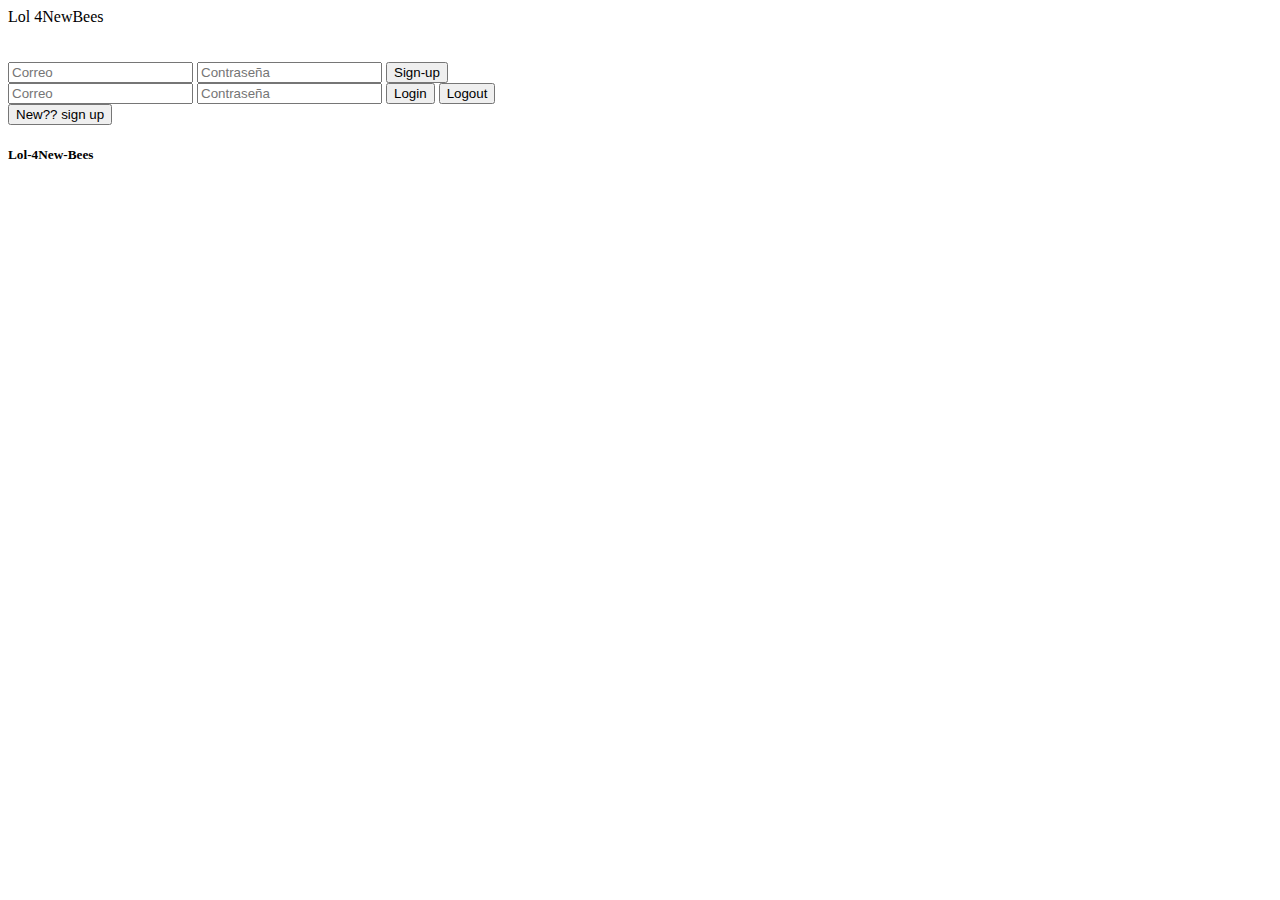
==== index.html @ 5611f78a "fds" ====
<!DOCTYPE html>
<html lang="es" dir="ltr">
<head>
  <meta charset="utf-8">
  <meta name="viewport" content="initial-scale=1.0">
  <link rel="stylesheet" href="https://use.fontawesome.com/releases/v5.1.0/css/all.css" integrity="sha384-lKuwvrZot6UHsBSfcMvOkWwlCMgc0TaWr+30HWe3a4ltaBwTZhyTEggF5tJv8tbt" crossorigin="anonymous">
  <link rel="stylesheet" href="css/index.css">
  <title>Lol-4New-Bees</title>
</head>
<body>
  <section class="row  ">
    <div class="splash  center  blue-grey darken-3 bgdetails ">
      <div class=" col s12 textSplash">Lol 4NewBees</div>
      <img class="img-fluid" src="../assets/porobees.png" alt="" >
    </div>
    
  </div>
</section>

<main class="container first-page col-sm-12 align-self-center copy" >
  
  <header>
    <div class="sticky-top">
      <img src="assets/icon.png" alt="">
    </div>
  </header>
  <div class="container-wrape ">
    <div>
      <form id="sing-up"  class="w-50 p-3" action="">
        <label for="invocador"></label>
        <input id="new-user-name" name="username" type="text" placeholder="Correo">
        <label for="password"></label>
        <input type="password" id="password-up" name="password" placeholder="Contraseña">
        <button id="signup" class="btn btn-outline-dark" type="button">Sign-up</button>
        <div id="error"></div>
        <div id="loader">
        </div>
      </form>
    </div>
    <div  id="loging" class="row log-in">
      <form action="">
        <label for="invocador">
        </label>
        <input id="username" name="username" type="text" placeholder="Correo">
        <label for="password"></label>
        <input type="password" id="password" name="password" placeholder="Contraseña">
        <button id="login" class="btn btn-outline-dark" type="button">Login</button>
        <button class="btn btn-outline-dark" type="button" id="logout">Logout</button>
        <div id="error"></div>
        <div id="loader">
        </div>
      </form>
    </div>
    <div  class="new-account form-check s12">
      
      <button id="new-here" class="btn btn-outline-dark" type="button"> New?? sign up</button>
    </div>
    
  </div>
  
</main>
<footer>
  <div class="logo-footer copy" >
    
    <h5 class="mt-0">Lol-4New-Bees</h5>
    <i class="fab fa-facebook-f"></i>
    <i class="fab fa-twitter"></i>
    <i class="fab fa-instagram"></i>
    
  </div>
</footer>

<script type="text/javascript" src="https://code.jquery.com/jquery-3.3.1.min.js"></script>
<script src="https://www.gstatic.com/firebasejs/5.1.0/firebase.js"></script>
<script>
  // Initialize Firebase
  var config = {
    apiKey: "AIzaSyDMO_Lp1WJu123MjGNjwuNcuulXCj40eqw",
    authDomain: "lol-4new-bees.firebaseapp.com",
    databaseURL: "https://lol-4new-bees.firebaseio.com",
    projectId: "lol-4new-bees",
    storageBucket: "lol-4new-bees.appspot.com",
    messagingSenderId: "898255528761"
  };
  firebase.initializeApp(config);
</script>
<script type="text/javascript" src="js/bootstrap.min.js"></script>
<script src="/js/assets/anime.min.js"></script>
<script src="js/app.js"></script>
<script src="js/api.js"></script>
</body>
</html>
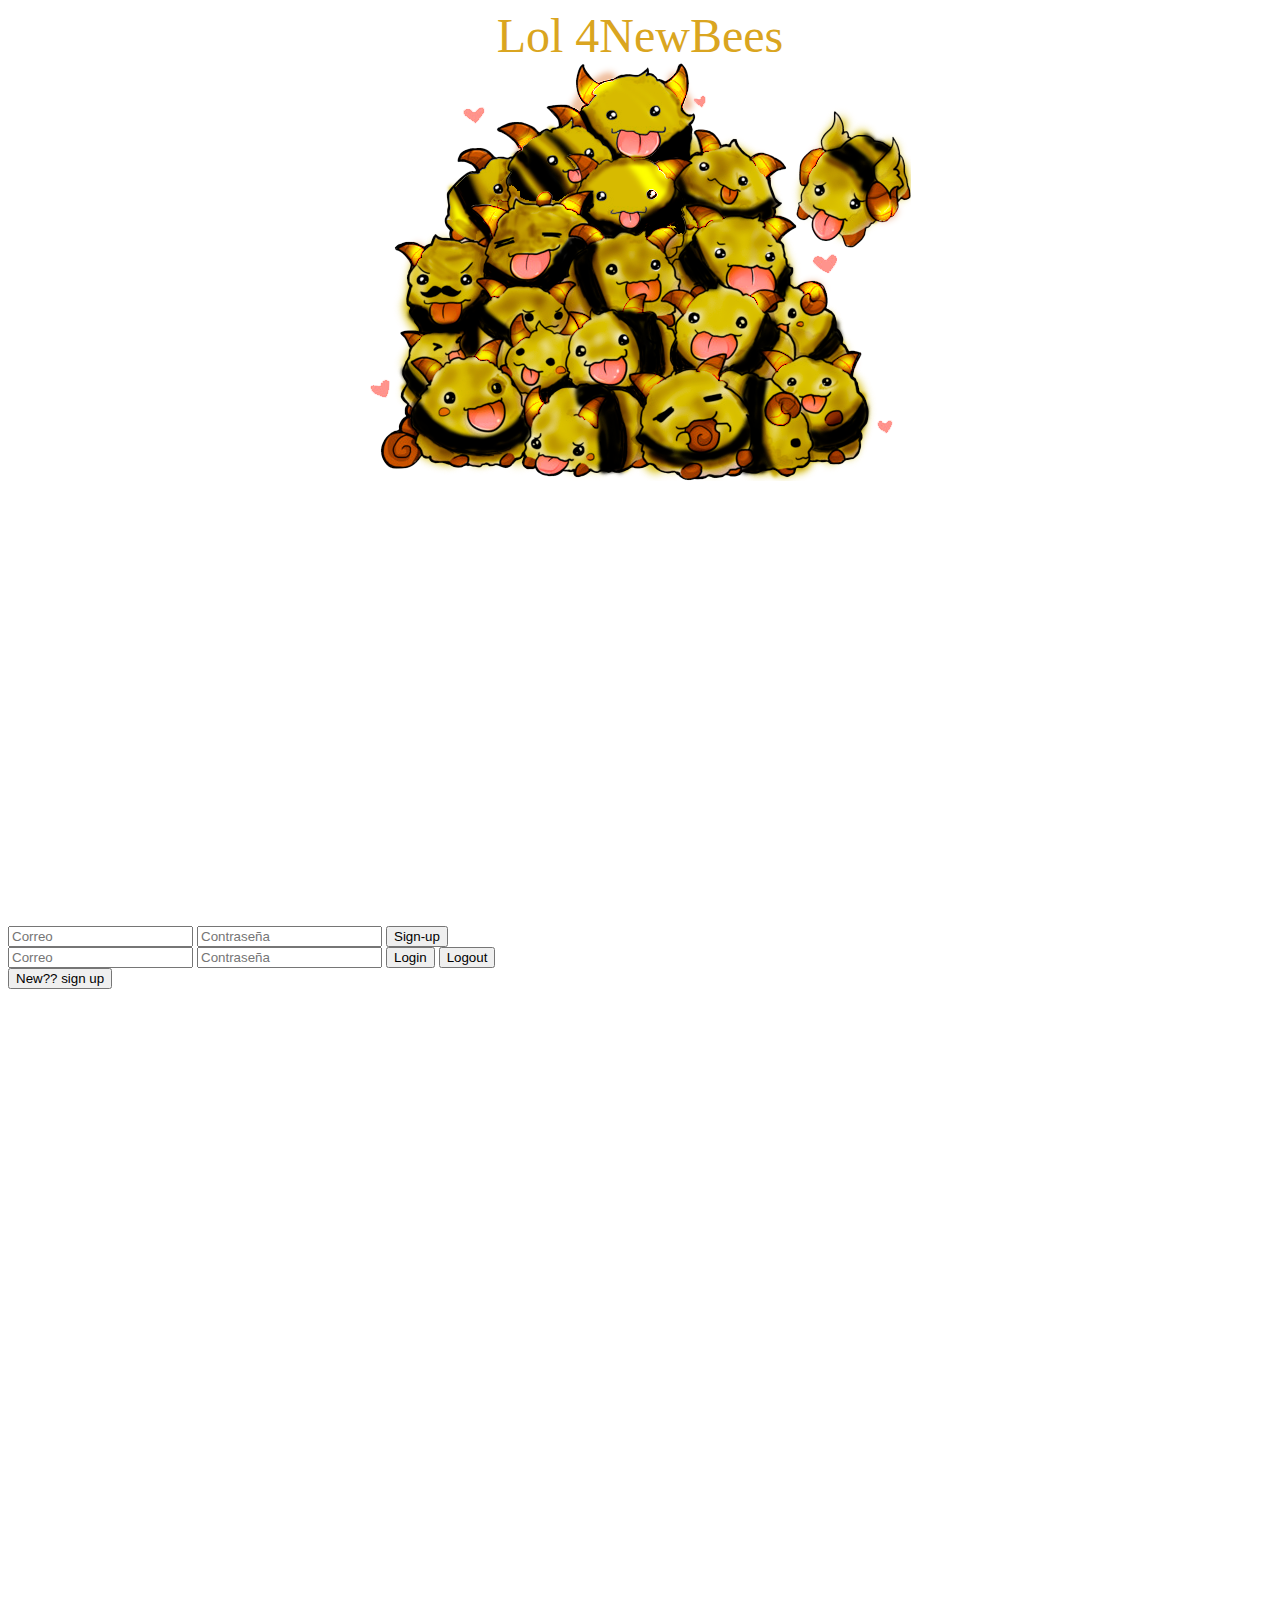
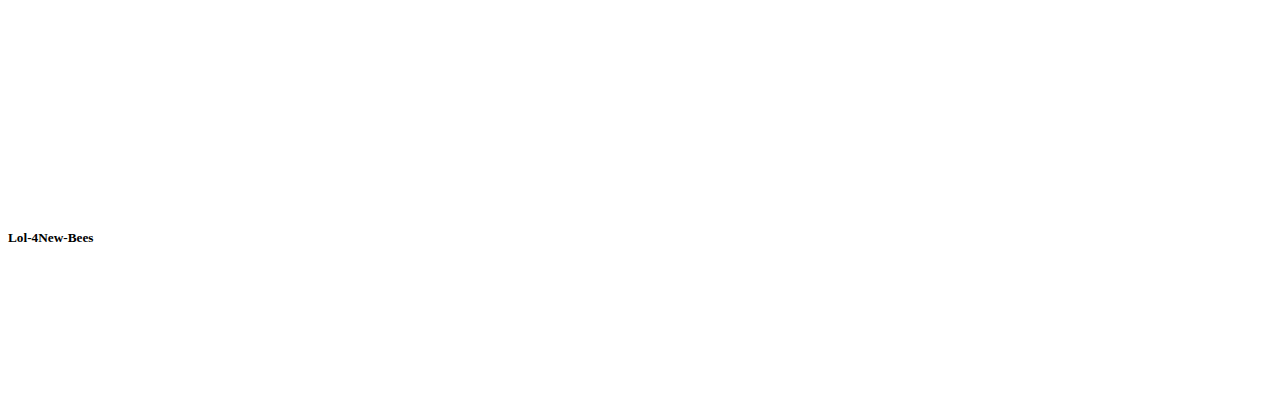
==== commit 6a14d58b: "final touches" ====
--- a/index.html
+++ b/index.html
@@ -1,92 +1,92 @@
 <!DOCTYPE html>
 <html lang="es" dir="ltr">
-<head>
-  <meta charset="utf-8">
-  <meta name="viewport" content="initial-scale=1.0">
-  <link rel="stylesheet" href="https://use.fontawesome.com/releases/v5.1.0/css/all.css" integrity="sha384-lKuwvrZot6UHsBSfcMvOkWwlCMgc0TaWr+30HWe3a4ltaBwTZhyTEggF5tJv8tbt" crossorigin="anonymous">
-  <link rel="stylesheet" href="css/index.css">
-  <title>Lol-4New-Bees</title>
-</head>
-<body>
-  <section class="row  ">
-    <div class="splash  center  blue-grey darken-3 bgdetails ">
-      <div class=" col s12 textSplash">Lol 4NewBees</div>
-      <img class="img-fluid" src="../assets/porobees.png" alt="" >
-    </div>
-    
-  </div>
-</section>
+  <head>
+    <meta charset="utf-8">
+    <meta name="viewport" content="initial-scale=1.0">
+    <link rel="stylesheet" href="https://use.fontawesome.com/releases/v5.1.0/css/all.css" integrity="sha384-lKuwvrZot6UHsBSfcMvOkWwlCMgc0TaWr+30HWe3a4ltaBwTZhyTEggF5tJv8tbt" crossorigin="anonymous">
+    <link rel="stylesheet" href="css/index.css">
+    <title>Lol-4New-Bees</title>
+  </head>
+  <body>
+      <section class="row  ">
+          <div class="splash  center  blue-grey darken-3 bgdetails ">
+              <div class=" col s12 textSplash">Lol 4NewBees</div>
+              <img src="../assets/porobees.png" alt="" >
+          </div>
+          
+          </div>
+      </section>
 
-<main class="container first-page col-sm-12 align-self-center copy" >
-  
-  <header>
-    <div class="sticky-top">
-      <img src="assets/icon.png" alt="">
-    </div>
-  </header>
-  <div class="container-wrape ">
-    <div>
-      <form id="sing-up"  class="w-50 p-3" action="">
-        <label for="invocador"></label>
-        <input id="new-user-name" name="username" type="text" placeholder="Correo">
-        <label for="password"></label>
-        <input type="password" id="password-up" name="password" placeholder="Contraseña">
-        <button id="signup" class="btn btn-outline-dark" type="button">Sign-up</button>
-        <div id="error"></div>
-        <div id="loader">
+    <main class="container first-page col-sm-12 align-self-center copy" >
+      
+      <header>
+        <div class="sticky-top">
+          <img src="assets/icon.png" alt="">
         </div>
-      </form>
-    </div>
-    <div  id="loging" class="row log-in">
-      <form action="">
-        <label for="invocador">
-        </label>
-        <input id="username" name="username" type="text" placeholder="Correo">
-        <label for="password"></label>
-        <input type="password" id="password" name="password" placeholder="Contraseña">
-        <button id="login" class="btn btn-outline-dark" type="button">Login</button>
-        <button class="btn btn-outline-dark" type="button" id="logout">Logout</button>
-        <div id="error"></div>
-        <div id="loader">
+      </header>
+      <div class="container-wrape ">
+        <div>
+          <form id="sing-up"  class="w-50 p-3" action="">
+                    <label for="invocador"></label>
+                    <input id="new-user-name" name="username" type="text" placeholder="Correo">
+                    <label for="password"></label>
+                    <input type="password" id="password-up" name="password" placeholder="Contraseña">
+                    <button id="signup" class="btn btn-outline-dark" type="button">Sign-up</button>
+                    <div id="error"></div>
+                    <div id="loader">
+                    </div>
+                </form>
         </div>
-      </form>
-    </div>
-    <div  class="new-account form-check s12">
-      
-      <button id="new-here" class="btn btn-outline-dark" type="button"> New?? sign up</button>
-    </div>
-    
-  </div>
-  
-</main>
-<footer>
-  <div class="logo-footer copy" >
-    
-    <h5 class="mt-0">Lol-4New-Bees</h5>
-    <i class="fab fa-facebook-f"></i>
-    <i class="fab fa-twitter"></i>
-    <i class="fab fa-instagram"></i>
-    
-  </div>
-</footer>
+        <div  id="loging" class="row log-in">
+              <form action="">
+                  <label for="invocador">
+                  </label>
+                  <input id="username" name="username" type="text" placeholder="Correo">
+                  <label for="password"></label>
+                  <input type="password" id="password" name="password" placeholder="Contraseña">
+                  <button id="login" class="btn btn-outline-dark" type="button">Login</button>
+                  <button class="btn btn-outline-dark" type="button" id="logout">Logout</button>
+                  <div id="error"></div>
+                  <div id="loader">
+                  </div>
+              </form>
+          </div>
+          <div  class="new-account form-check s12">
 
-<script type="text/javascript" src="https://code.jquery.com/jquery-3.3.1.min.js"></script>
-<script src="https://www.gstatic.com/firebasejs/5.1.0/firebase.js"></script>
-<script>
-  // Initialize Firebase
-  var config = {
-    apiKey: "AIzaSyDMO_Lp1WJu123MjGNjwuNcuulXCj40eqw",
-    authDomain: "lol-4new-bees.firebaseapp.com",
-    databaseURL: "https://lol-4new-bees.firebaseio.com",
-    projectId: "lol-4new-bees",
-    storageBucket: "lol-4new-bees.appspot.com",
-    messagingSenderId: "898255528761"
-  };
-  firebase.initializeApp(config);
-</script>
-<script type="text/javascript" src="js/bootstrap.min.js"></script>
-<script src="/js/assets/anime.min.js"></script>
-<script src="js/app.js"></script>
-<script src="js/api.js"></script>
-</body>
-</html>
+            <button id="new-here" class="btn btn-outline-dark" type="button"> New?? sign up</button>
+          </div>
+
+      </div>
+
+    </main>
+    <footer>
+      <div class="logo-footer copy" >
+        
+        <h5 class="mt-0">Lol-4New-Bees</h5>
+        <i class="fab fa-facebook-f"></i>
+        <i class="fab fa-twitter"></i>
+        <i class="fab fa-instagram"></i>
+
+      </div>
+    </footer>
+
+     <script type="text/javascript" src="https://code.jquery.com/jquery-3.3.1.min.js"></script>
+     <script src="https://www.gstatic.com/firebasejs/5.1.0/firebase.js"></script>
+     <script>
+       // Initialize Firebase
+       var config = {
+         apiKey: "AIzaSyDMO_Lp1WJu123MjGNjwuNcuulXCj40eqw",
+         authDomain: "lol-4new-bees.firebaseapp.com",
+         databaseURL: "https://lol-4new-bees.firebaseio.com",
+         projectId: "lol-4new-bees",
+         storageBucket: "lol-4new-bees.appspot.com",
+         messagingSenderId: "898255528761"
+       };
+       firebase.initializeApp(config);
+     </script>
+     <script type="text/javascript" src="js/bootstrap.min.js"></script>
+     <script src="/js/assets/anime.min.js"></script>
+     <script src="js/app.js"></script>
+     <script src="js/api.js"></script>
+   </body>
+ </html>
--- a/css/index.css
+++ b/css/index.css
@@ -0,0 +1,30 @@
+.first-page{
+    background-image: url("../assets/images/8r6wZra.jpg");
+    background-repeat: no-repeat;
+    background-size: cover;
+    width: 100%;
+    height: 100vh;
+    display: block;
+  }
+  
+  .splash{
+    background-image: url("../assets/back.png"); 
+    background-repeat: no-repeat;
+    background-size: cover;
+    color: goldenrod;
+    text-align: center;
+    
+    font-size: 3rem;
+    width: 100%;
+    height: 100vh;
+  }
+  
+  .logo-footer{
+    width: 100%;
+    height: 20vh;
+  }
+  .logo-footer >img{
+    width: 30%;
+    height: 10vh;
+  }
+  